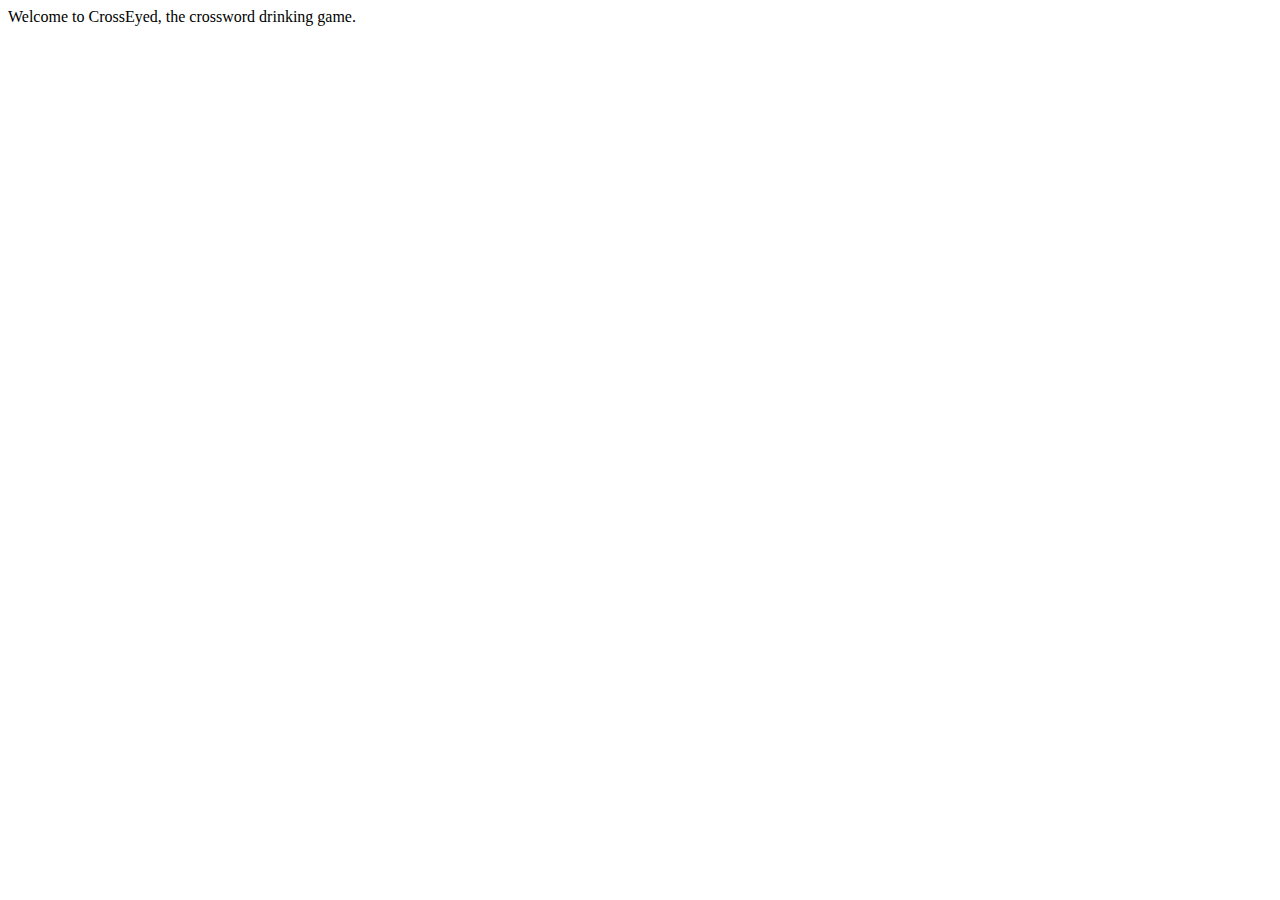
==== index.html @ 312cf095 "Test page" ====
﻿<!DOCTYPE html>

<html lang="en" xmlns="http://www.w3.org/1999/xhtml">
<head>
    <meta charset="utf-8" />
    <title>CrossEyed - By Max and Vikki</title>
</head>
<body>
    Welcome to CrossEyed, the crossword drinking game.
</body>
</html>
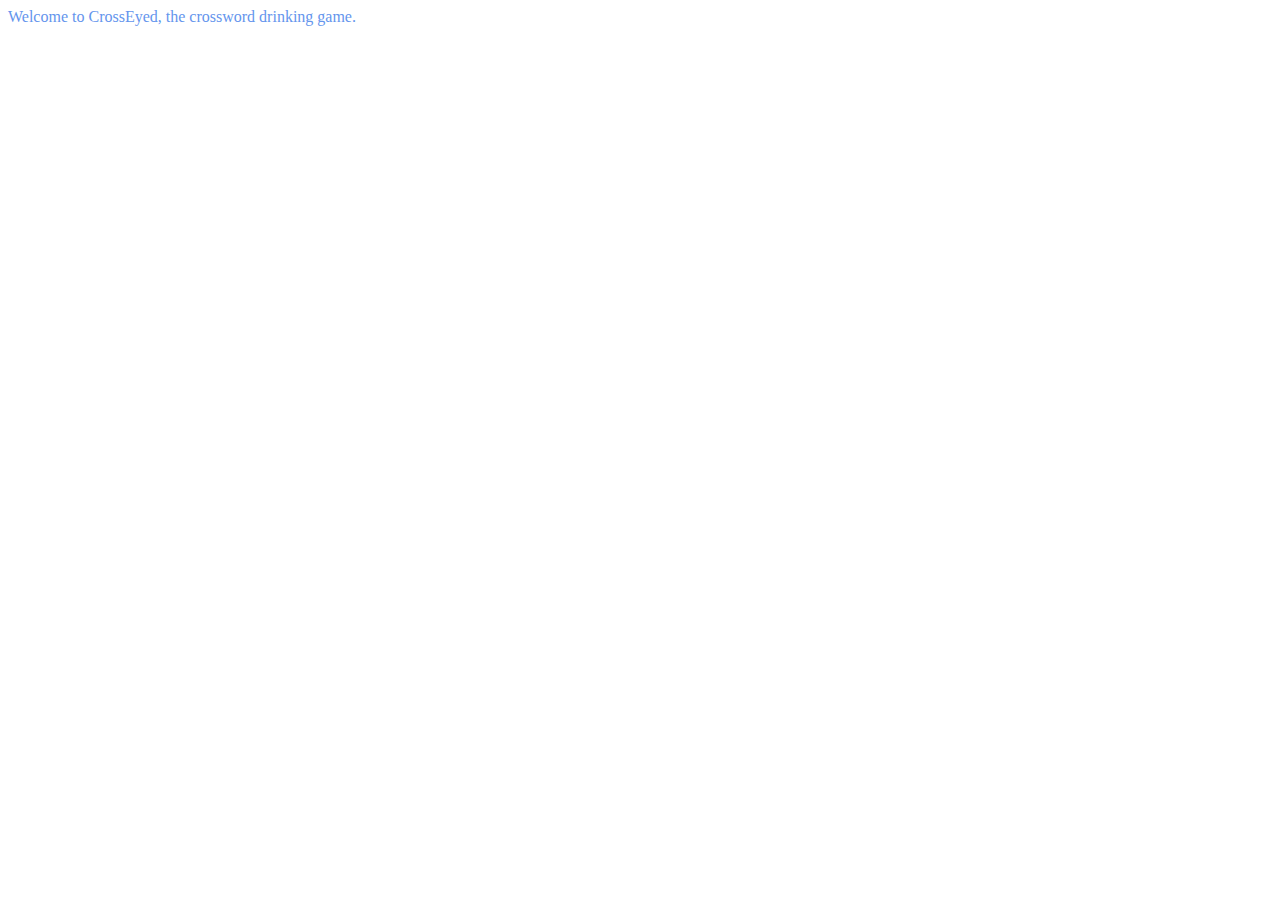
==== commit 1471befc: "Added CSS" ====
--- a/index.html
+++ b/index.html
@@ -3,6 +3,7 @@
 <html lang="en" xmlns="http://www.w3.org/1999/xhtml">
 <head>
     <meta charset="utf-8" />
+    <link rel="stylesheet" type="text/css" href="style.css" />
     <title>CrossEyed - By Max and Vikki</title>
 </head>
 <body>
--- a/style.css
+++ b/style.css
@@ -0,0 +1,4 @@
+﻿body
+{
+    color: cornflowerblue;
+}